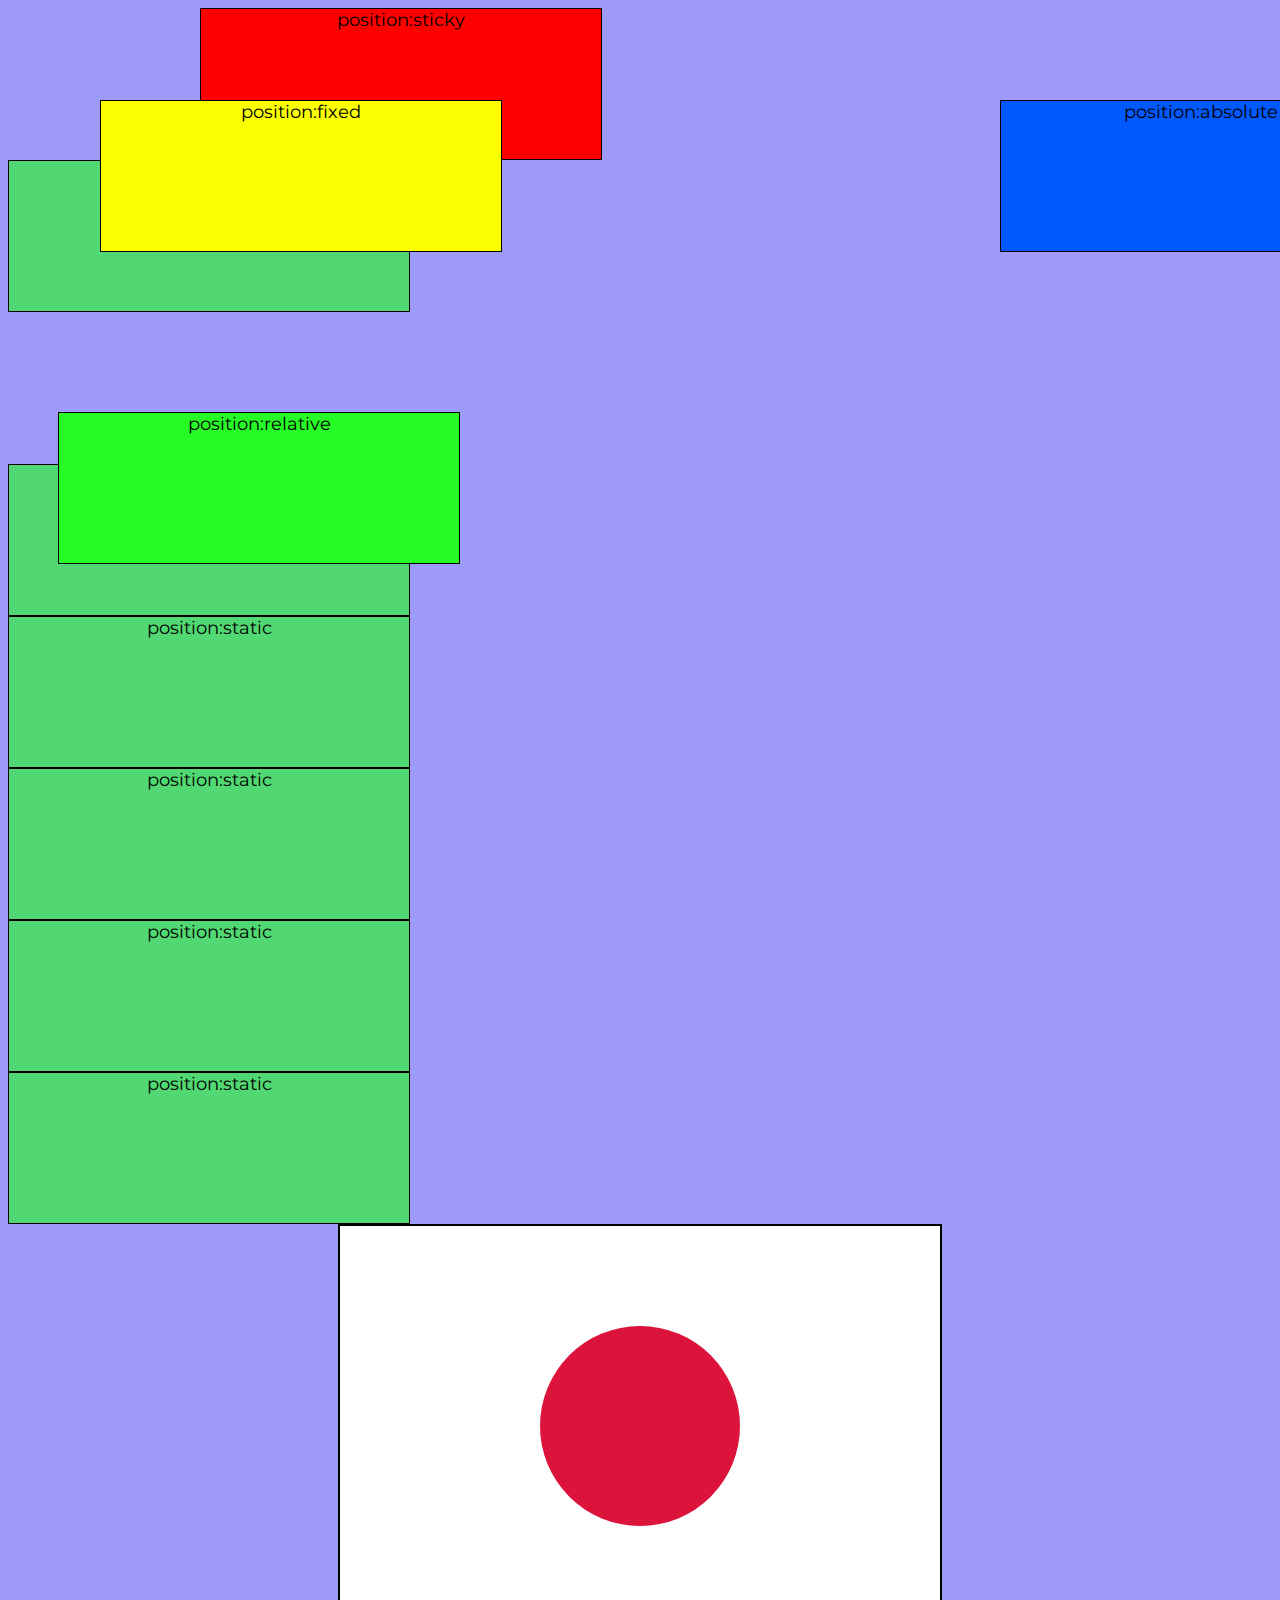
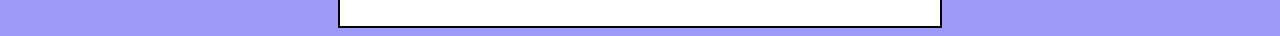
==== less position/index.html @ b21c7f16 "work6" ====
<!DOCTYPE html>
<html lang="en">
<head>
    <meta charset="UTF-8">
    <meta http-equiv="X-UA-Compatible" content="IE=edge">
    <meta name="viewport" content="width=device-width, initial-scale=1.0">
    <link rel="stylesheet" href="css/style.css">
    <title>Document</title>
</head>
<body>
    <div class="box4">position:sticky</div>
    <div class="box">position:static</div>
    <div class="box1">position:relative</div>
    <div class="box">position:static</div>
    <div class="box2">position:absolute</div>
    <div class="box">position:static</div>
    <div class="box">position:static</div>
    <div class="box">position:static</div>
    <div class="box">position:static</div>
    <div class="box3">position:fixed</div>

    <div class="flag">
        <div class="circle"></div>
    </div>
    
</body>
</html>
---- less position/css/style.css ----
@import url('https://fonts.googleapis.com/css2?family=Montserrat:wght@100;300&display=swap');

body{
    font-size:18px;
    background:rgb(157, 155, 247);
    font-family: 'Montserrat',sans-serif;
    font-weight: normal;
    color: black;
}
.box1{
    background: rgb(38, 252, 38);
    position:relative;
    top:100px;
    right: -50px;
    border: 1px solid black;
    height: 150px;
    width: 400px;
    text-align: center;

}
.box{
    background: rgba(38, 252, 38, 0.637);
    position:static;
    border: 1px solid black;
    height: 150px;
    width: 400px;
    text-align: center;
}
.box2{
    background: rgb(0, 89, 255);
    position:absolute;
    top:100px;
    left:1000px;
    border: 1px solid black;
    height: 150px;
    width: 400px;
    text-align: center;
}
.flag{
    width: 600px;
    height: 400px;
    margin: 0 auto;
    border:2px solid black;
    background:white;
    display:flex;
    justify-content: center;
}
.circle{
    width: 200px;
    height: 200px;
    background: crimson;
    border-radius: 50%;
    margin-top: auto;
    margin-bottom: auto;
}
.box3{
    background: rgb(251, 255, 0);
    position:fixed;
    top:100px;
    left:100px;
    border: 1px solid black;
    height: 150px;
    width: 400px;
    text-align: center;
}
.box4{
    background: rgb(255, 0, 0);
    position:sticky;
    left:200px;
    border: 1px solid black;
    height: 150px;
    width: 400px;
    text-align: center;
}
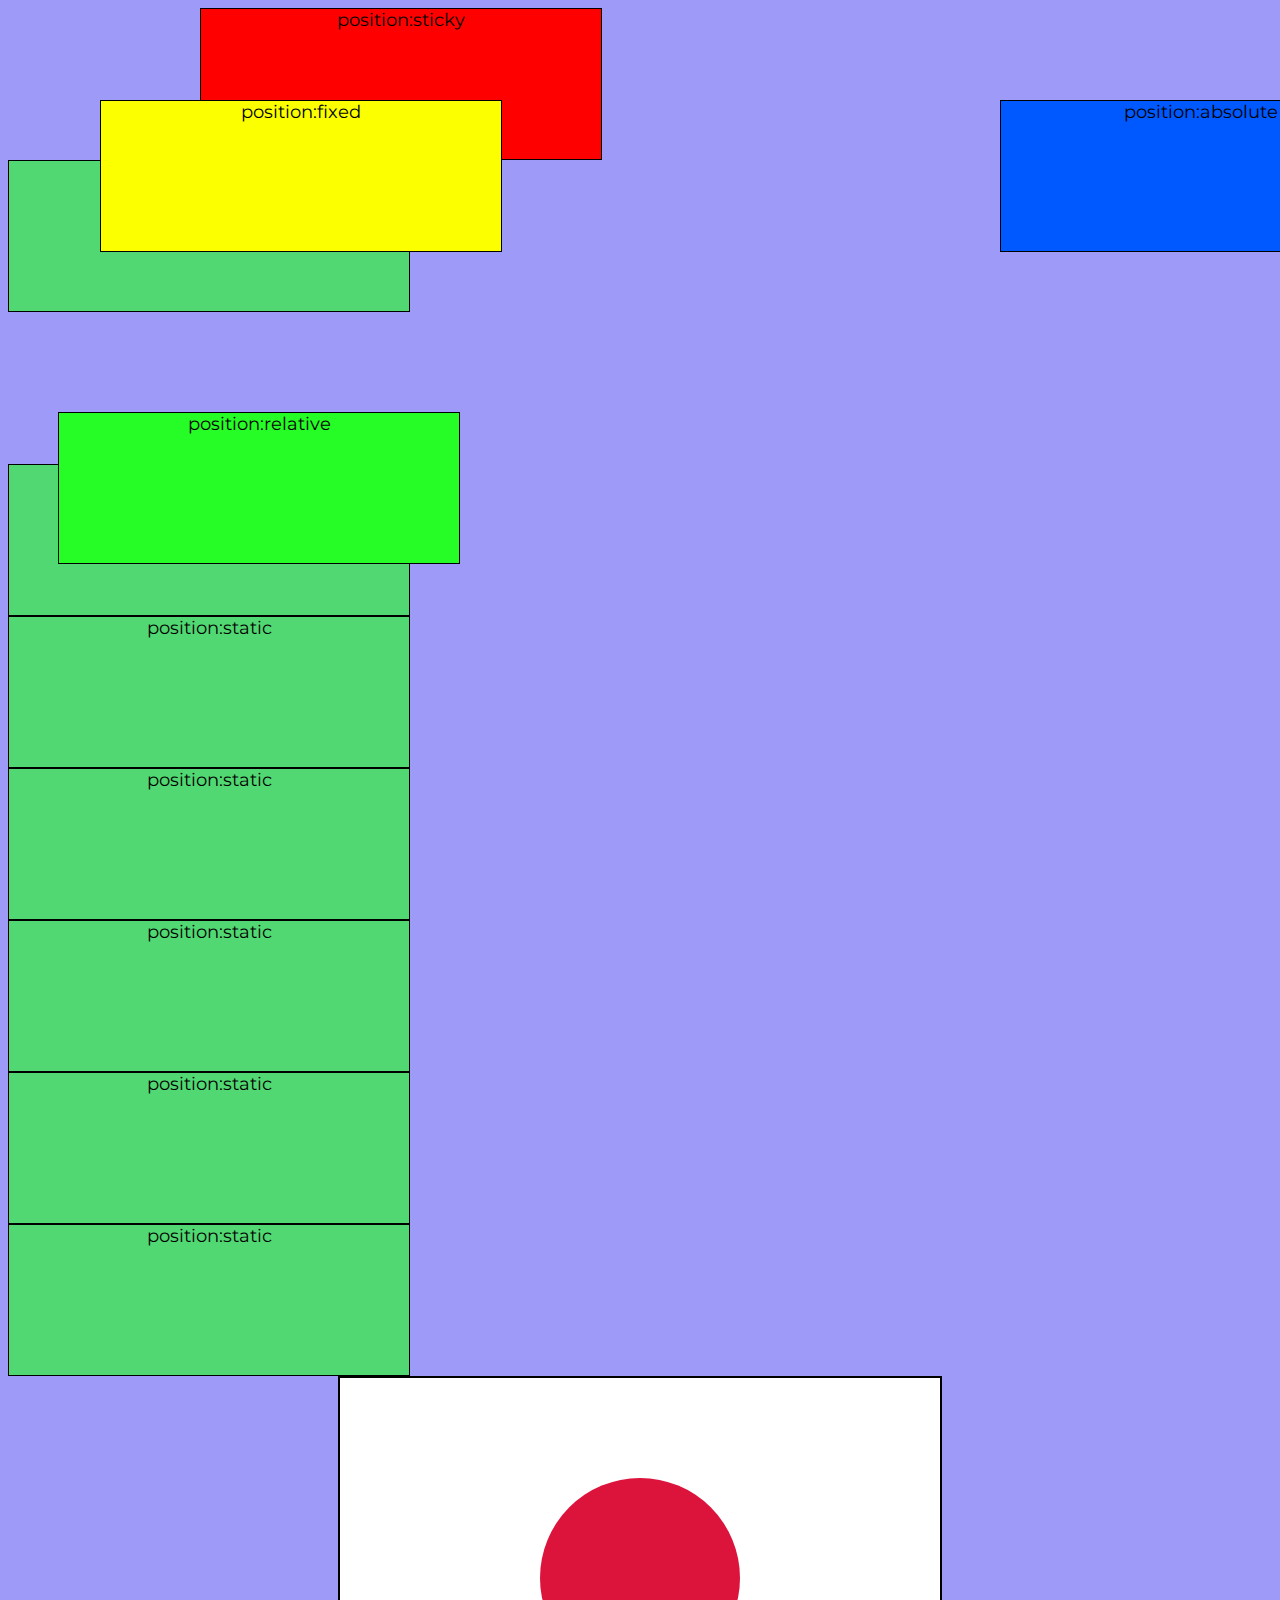
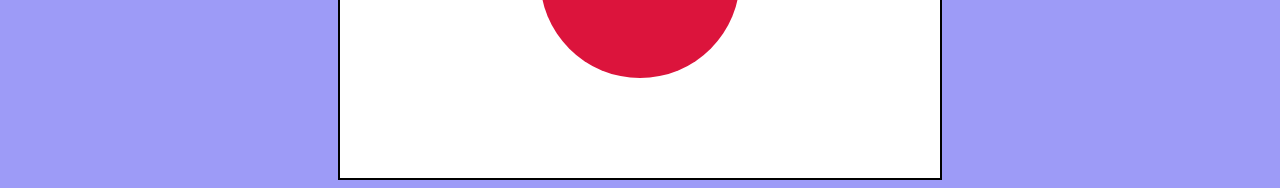
==== commit 16d324d0: "clone" ====
--- a/less position/index.html
+++ b/less position/index.html
@@ -17,6 +17,7 @@
     <div class="box">position:static</div>
     <div class="box">position:static</div>
     <div class="box">position:static</div>
+    <div class="box">position:static</div>
     <div class="box3">position:fixed</div>
 
     <div class="flag">
